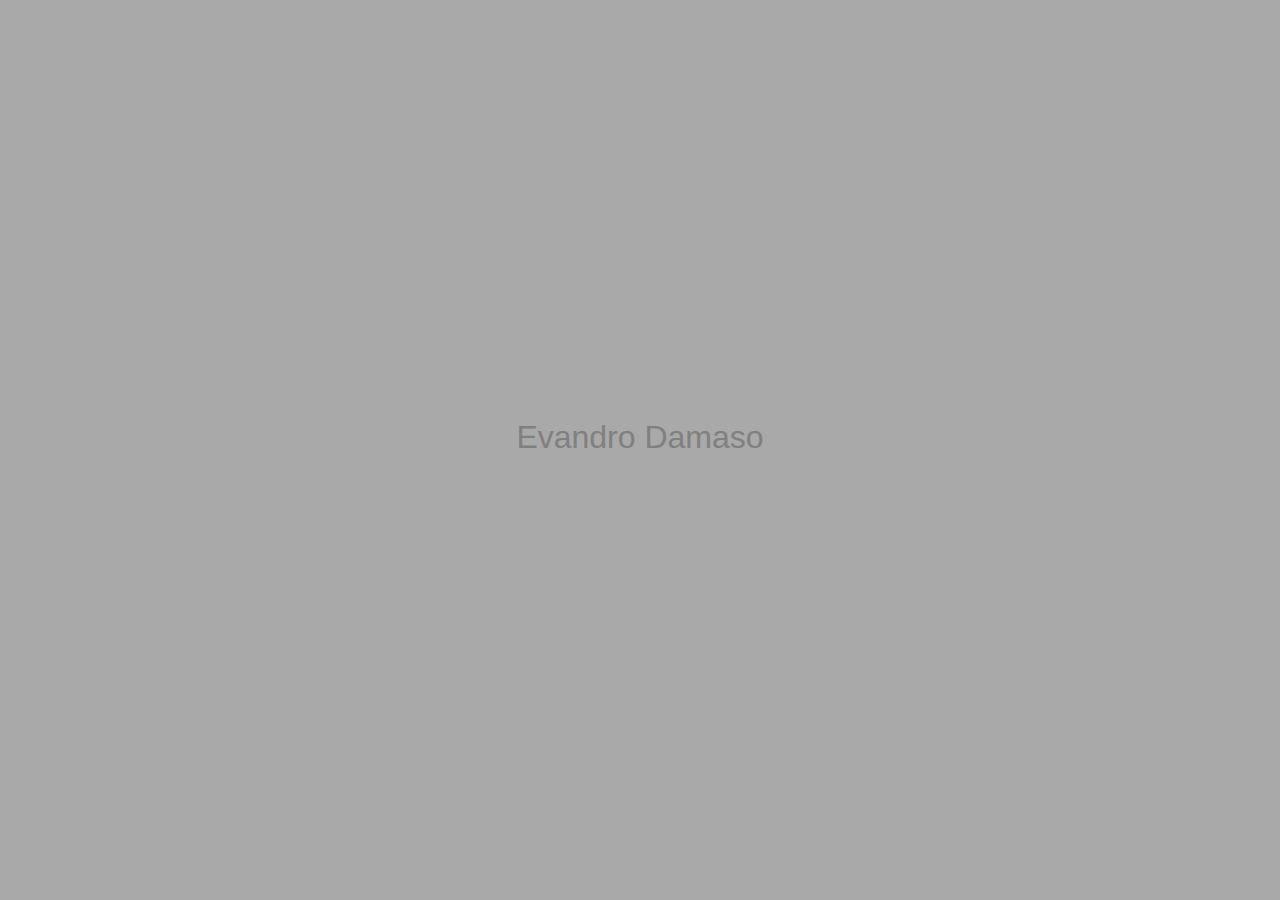
==== index.html @ d1de069a "added CNAME" ====
<!DOCTYPE html>
<html lang="pt-br">
  <head>
    <meta charset="UTF-8" />
    <base href="https://dam450.github.io/" />
    <meta name="viewport" content="width=device-width, initial-scale=1.0" />
    <link rel="stylesheet" href="style/main.css" />
    <link rel="apple-touch-icon" sizes="180x180" href="/apple-touch-icon.png" />
    <link rel="icon" type="image/png" sizes="32x32" href="/favicon-32x32.png" />
    <link rel="icon" type="image/png" sizes="16x16" href="/favicon-16x16.png" />
    <link rel="manifest" href="/site.webmanifest" />
    <script
      src="https://platform.linkedin.com/badges/js/profile.js"
      async
      defer
      type="text/javascript"
    ></script>
    <title>Evandro Damaso - Github Pages</title>
  </head>
  <body>
    <main>
      <header>
        <h1 class="title">Evandro Damaso</h1>
        <br />
      </header>
      <!-- Inicio Badge LinkedIn-->
      <div
        class="badge-base LI-profile-badge"
        data-locale="pt_BR"
        data-size="medium"
        data-theme="dark"
        data-type="HORIZONTAL"
        data-vanity="evandro-damaso"
        data-version="v1"
      >
        <!-- <a
          class="badge-base__link LI-simple-link"
          href="https://br.linkedin.com/in/evandro-damaso?trk=profile-badge"
          >Evandro Damaso</a
        > -->
      </div>
      <!-- Fim - Badge LinkedIn-->
    </main>
  </body>
</html>
---- style/main.css ----
* {
  margin: 0;
}

body {
  background-color: darkgrey;
  color: gray;
  font-family: 'Segoe UI', Tahoma, Geneva, Verdana, sans-serif;

  display: flex;
  flex-direction: column;
  align-items: center;
  justify-content: center;
  height: 100vh;
  width: 100vw;
}

a.badge-base__link.LI-simple-link {
  /* remove link da badge linkedin */
  display: none;
}

h1.title {
  font-family: 'Lucida Sans', 'Lucida Sans Regular', 'Lucida Grande',
    'Lucida Sans Unicode', Geneva, Verdana, sans-serif;
  font-weight: 400;
  font-family: 'Gill Sans', 'Gill Sans MT', Calibri, 'Trebuchet MS', sans-serif;
  align-items: center;
  justify-content: center;
}

header {
  margin-bottom: 8px;
}

p {
  margin-top: 8px;
}

.container {
  background-color: white;
  border-radius: 10px;
  border: hsla(0, 0%, 41%, 0.712) solid 2px;
  height: 10rem;
  width: 50%;
  min-width: 200px;
  padding: 2rem;
  margin: 0;
}

.container a {
  text-decoration: none;
}

.container a:hover {
  text-decoration: underline;
}

.card-logo {
  height: 1.5rem;
  margin-right: 5px;
}
.quevedo {
  margin: 8px;
}
main ul {
  display: grid;
  padding: 0;
}

main ul li {
  display: flex;
  align-items: center;
  margin-bottom: 8px;
}
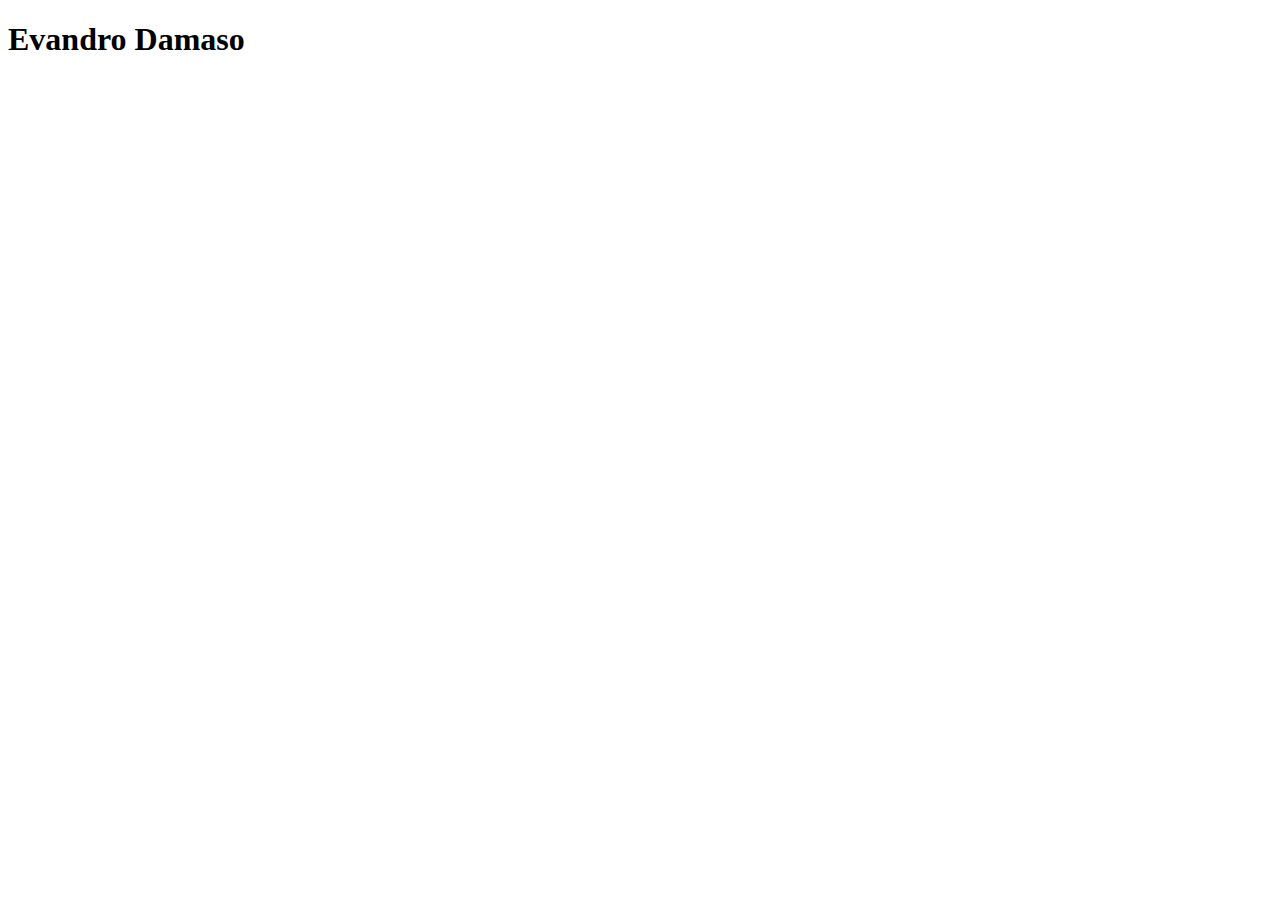
==== commit 231fc6f6: "basedomain update" ====
--- a/index.html
+++ b/index.html
@@ -2,7 +2,7 @@
 <html lang="pt-br">
   <head>
     <meta charset="UTF-8" />
-    <base href="https://dam450.github.io/" />
+    <base href="https:/dam450.dev/" />
     <meta name="viewport" content="width=device-width, initial-scale=1.0" />
     <link rel="stylesheet" href="style/main.css" />
     <link rel="apple-touch-icon" sizes="180x180" href="/apple-touch-icon.png" />
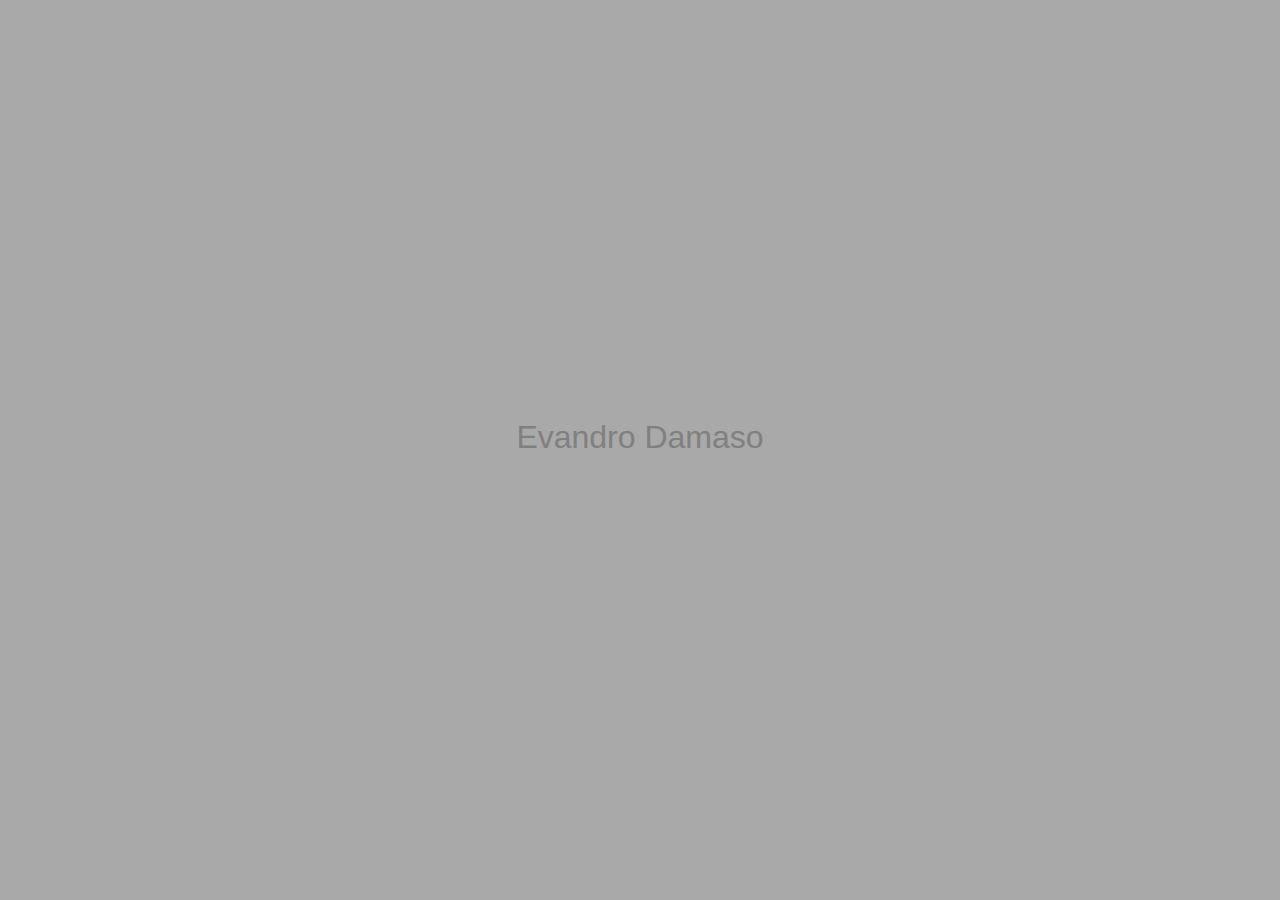
==== commit 707ce237: "modified:   404.html index.html" ====
--- a/index.html
+++ b/index.html
@@ -2,7 +2,6 @@
 <html lang="pt-br">
   <head>
     <meta charset="UTF-8" />
-    <base href="https:/dam450.dev/" />
     <meta name="viewport" content="width=device-width, initial-scale=1.0" />
     <link rel="stylesheet" href="style/main.css" />
     <link rel="apple-touch-icon" sizes="180x180" href="/apple-touch-icon.png" />
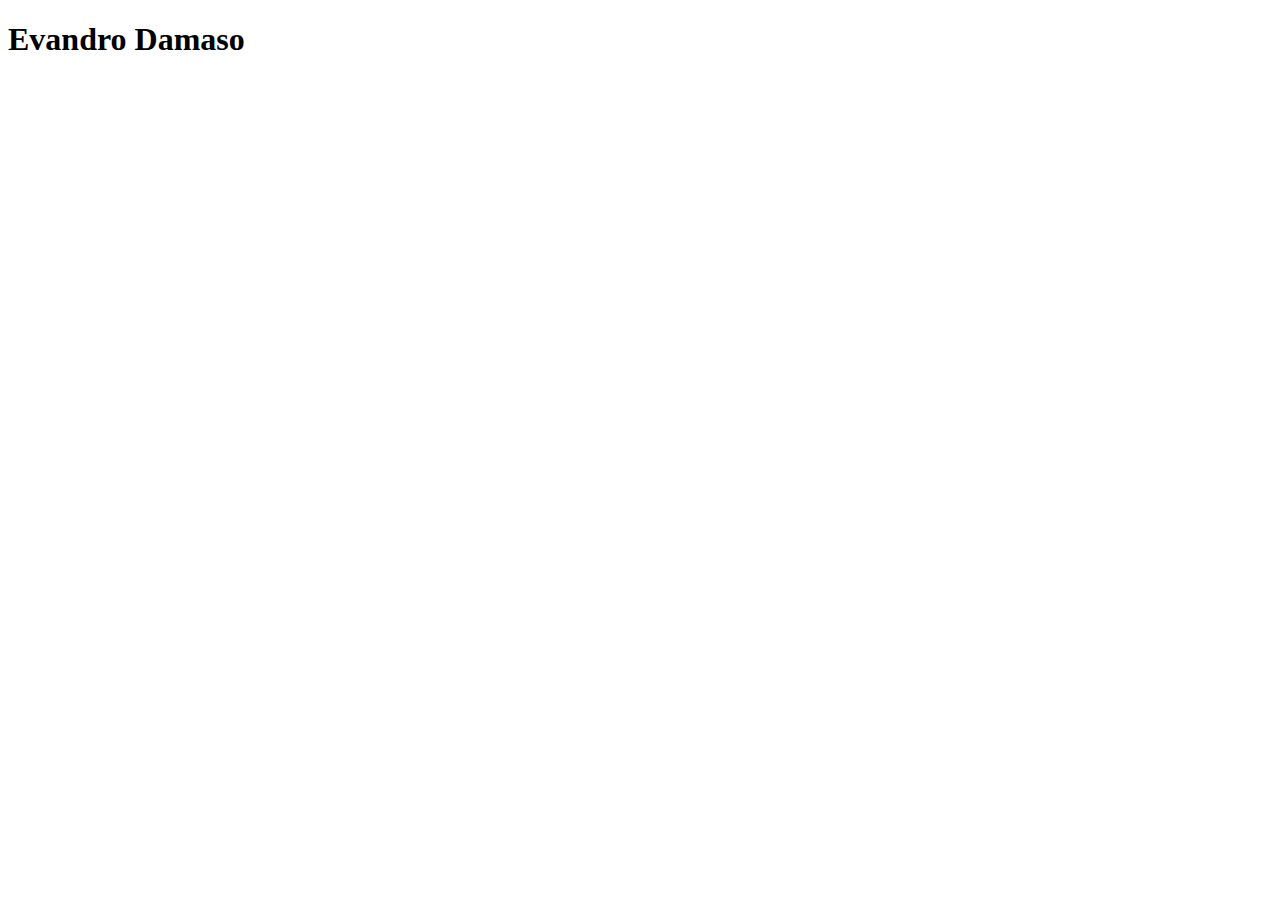
==== commit 62339ba1: "base tag correction" ====
--- a/index.html
+++ b/index.html
@@ -3,6 +3,7 @@
   <head>
     <meta charset="UTF-8" />
     <meta name="viewport" content="width=device-width, initial-scale=1.0" />
+    <base href="https://dam450.dev/" />
     <link rel="stylesheet" href="style/main.css" />
     <link rel="apple-touch-icon" sizes="180x180" href="/apple-touch-icon.png" />
     <link rel="icon" type="image/png" sizes="32x32" href="/favicon-32x32.png" />
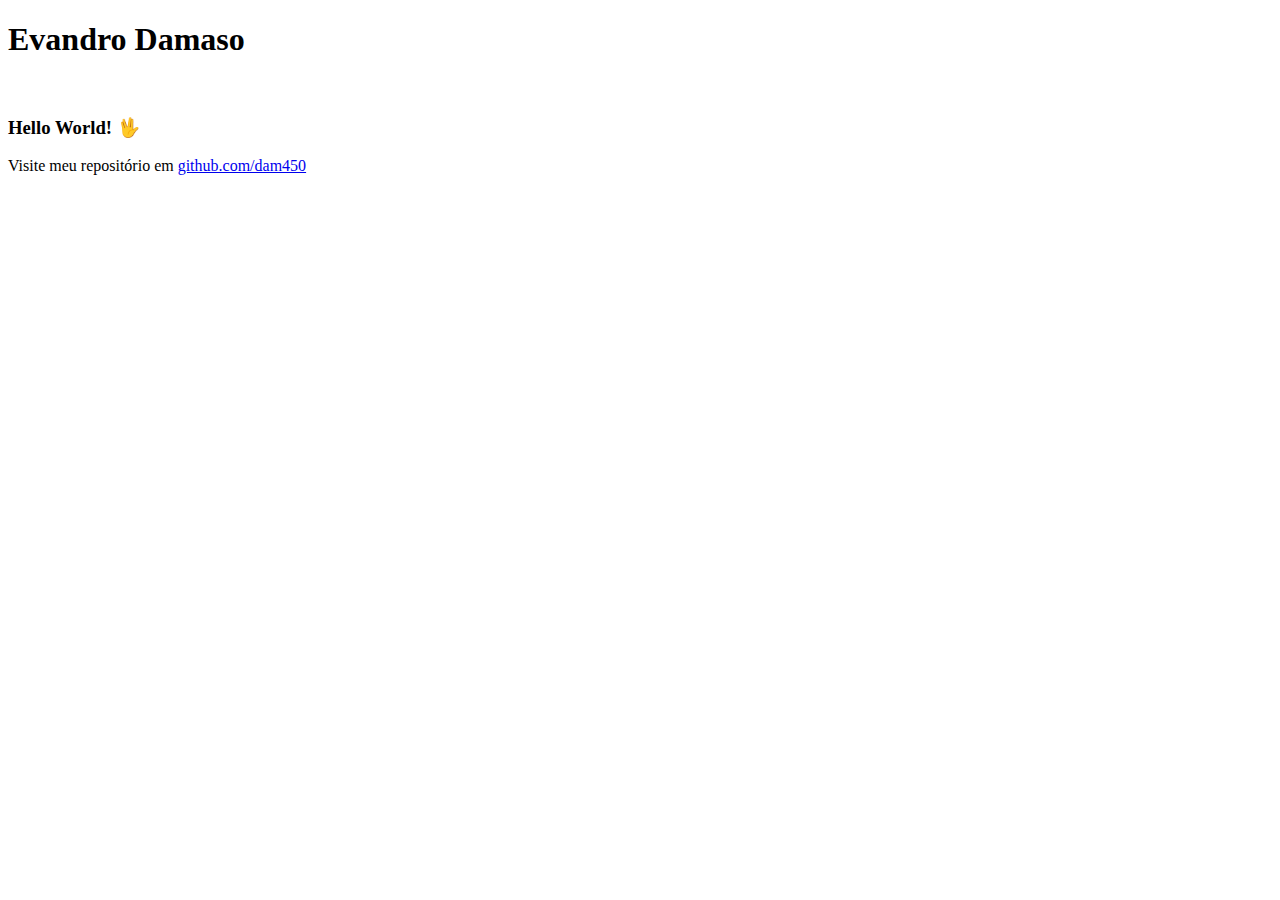
==== commit 0cad3e5a: "page update" ====
--- a/index.html
+++ b/index.html
@@ -9,37 +9,17 @@
     <link rel="icon" type="image/png" sizes="32x32" href="/favicon-32x32.png" />
     <link rel="icon" type="image/png" sizes="16x16" href="/favicon-16x16.png" />
     <link rel="manifest" href="/site.webmanifest" />
-    <script
-      src="https://platform.linkedin.com/badges/js/profile.js"
-      async
-      defer
-      type="text/javascript"
-    ></script>
-    <title>Evandro Damaso - Github Pages</title>
+    <title>Evandro Damaso (dam450) - Github Pages</title>
   </head>
   <body>
+    <header>
+      <h1 class="title">Evandro Damaso</h1>
+      <br />
+    </header>
     <main>
-      <header>
-        <h1 class="title">Evandro Damaso</h1>
-        <br />
-      </header>
-      <!-- Inicio Badge LinkedIn-->
-      <div
-        class="badge-base LI-profile-badge"
-        data-locale="pt_BR"
-        data-size="medium"
-        data-theme="dark"
-        data-type="HORIZONTAL"
-        data-vanity="evandro-damaso"
-        data-version="v1"
-      >
-        <!-- <a
-          class="badge-base__link LI-simple-link"
-          href="https://br.linkedin.com/in/evandro-damaso?trk=profile-badge"
-          >Evandro Damaso</a
-        > -->
-      </div>
-      <!-- Fim - Badge LinkedIn-->
+      <h3>Hello World! 🖖</h3>
+      <p>Visite meu repositório em <a href="https://github.com/dam450">github.com/dam450</a></p>
     </main>
+    <footer></footer>
   </body>
 </html>
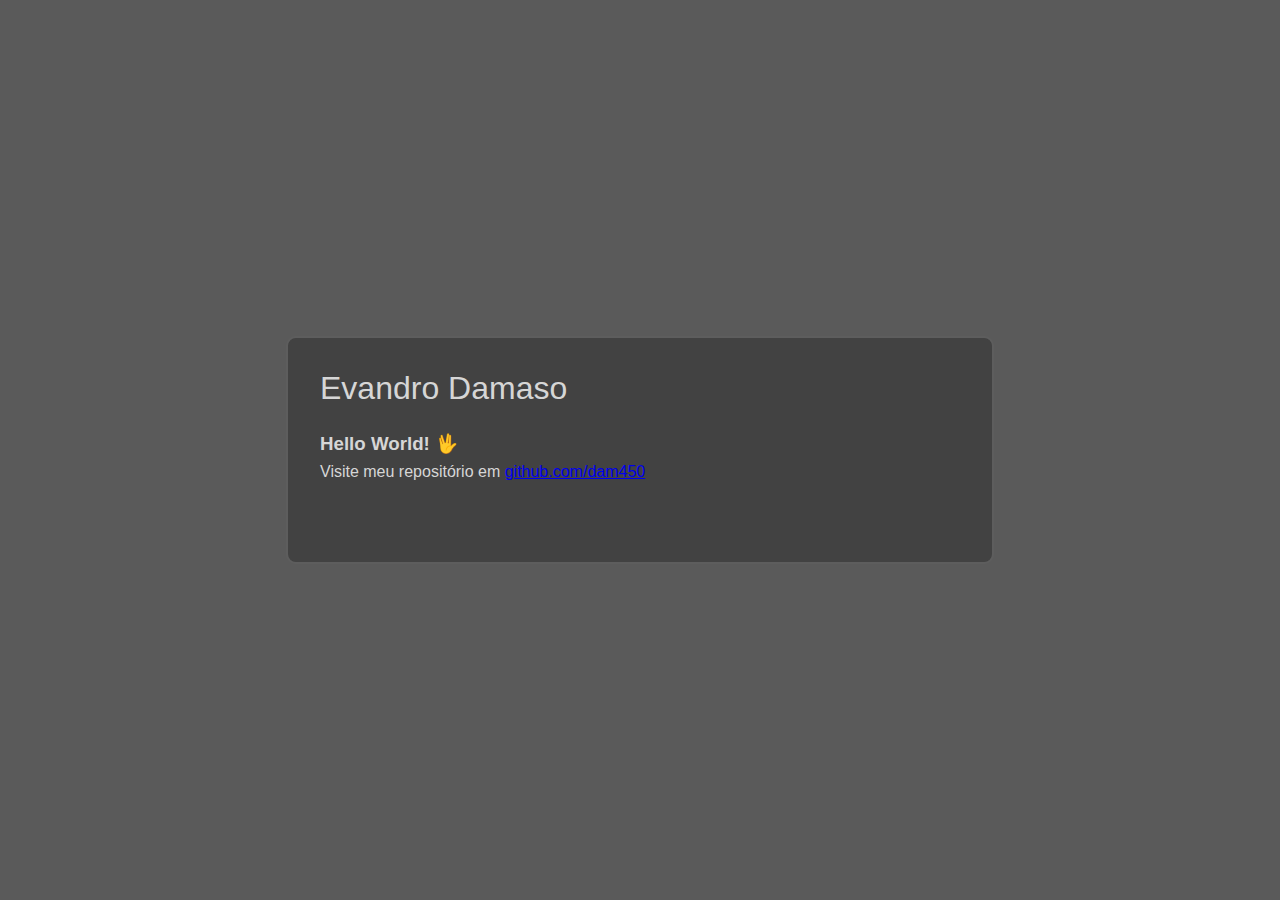
==== commit dd0321b5: "site update" ====
--- a/index.html
+++ b/index.html
@@ -3,7 +3,7 @@
   <head>
     <meta charset="UTF-8" />
     <meta name="viewport" content="width=device-width, initial-scale=1.0" />
-    <base href="https://dam450.dev/" />
+    <!-- <base href="https://dam450.dev/" /> -->
     <link rel="stylesheet" href="style/main.css" />
     <link rel="apple-touch-icon" sizes="180x180" href="/apple-touch-icon.png" />
     <link rel="icon" type="image/png" sizes="32x32" href="/favicon-32x32.png" />
@@ -12,14 +12,19 @@
     <title>Evandro Damaso (dam450) - Github Pages</title>
   </head>
   <body>
-    <header>
-      <h1 class="title">Evandro Damaso</h1>
-      <br />
-    </header>
-    <main>
-      <h3>Hello World! 🖖</h3>
-      <p>Visite meu repositório em <a href="https://github.com/dam450">github.com/dam450</a></p>
-    </main>
-    <footer></footer>
+    <div class="container">
+      <header>
+        <h1 class="title">Evandro Damaso</h1>
+        <br />
+      </header>
+      <main>
+        <h3>Hello World! 🖖</h3>
+        <p>
+          Visite meu repositório em
+          <a href="https://github.com/dam450">github.com/dam450</a>
+        </p>
+      </main>
+      <footer></footer>
+    </div>
   </body>
 </html>
--- a/style/main.css
+++ b/style/main.css
@@ -1,10 +1,11 @@
 * {
   margin: 0;
+  padding: 0;
 }
 
 body {
-  background-color: darkgrey;
-  color: gray;
+  background-color: rgb(90, 90, 90);
+  color: rgb(214, 214, 214);
   font-family: 'Segoe UI', Tahoma, Geneva, Verdana, sans-serif;
 
   display: flex;
@@ -20,6 +21,10 @@
   display: none;
 }
 
+header {
+  margin-bottom: 8px;
+}
+
 h1.title {
   font-family: 'Lucida Sans', 'Lucida Sans Regular', 'Lucida Grande',
     'Lucida Sans Unicode', Geneva, Verdana, sans-serif;
@@ -29,40 +34,6 @@
   justify-content: center;
 }
 
-header {
-  margin-bottom: 8px;
-}
-
-p {
-  margin-top: 8px;
-}
-
-.container {
-  background-color: white;
-  border-radius: 10px;
-  border: hsla(0, 0%, 41%, 0.712) solid 2px;
-  height: 10rem;
-  width: 50%;
-  min-width: 200px;
-  padding: 2rem;
-  margin: 0;
-}
-
-.container a {
-  text-decoration: none;
-}
-
-.container a:hover {
-  text-decoration: underline;
-}
-
-.card-logo {
-  height: 1.5rem;
-  margin-right: 5px;
-}
-.quevedo {
-  margin: 8px;
-}
 main ul {
   display: grid;
   padding: 0;
@@ -73,3 +44,18 @@
   align-items: center;
   margin-bottom: 8px;
 }
+
+p {
+  margin-top: 8px;
+}
+
+.container {
+  background-color: #1115;
+  border-radius: 10px;
+  border: hsla(0, 0%, 41%, 0.712) solid 2px;
+  height: 10rem;
+  width: 50%;
+  min-width: 150px;
+  padding: 2rem;
+  margin: 0;
+}
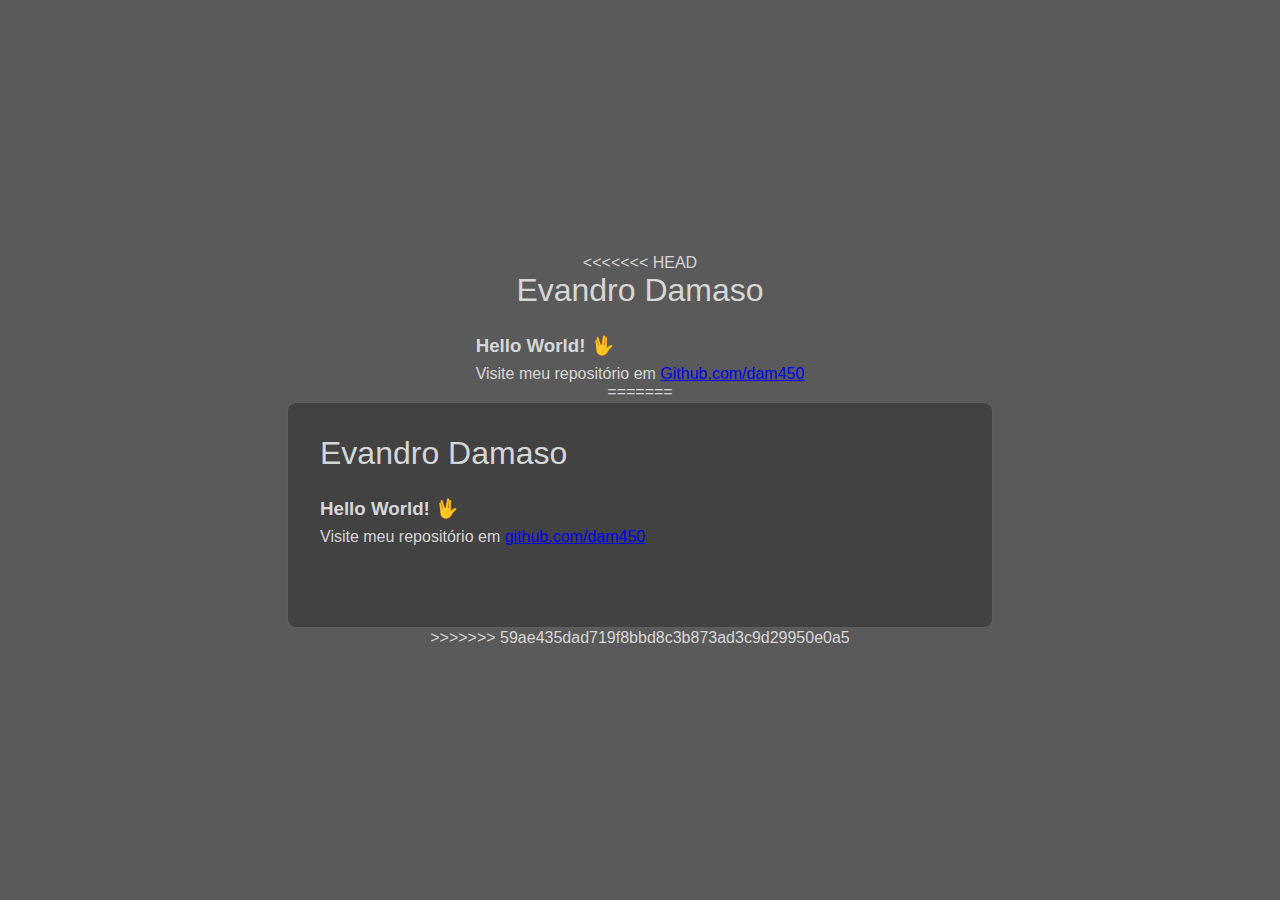
==== commit f1fd098d: "update" ====
--- a/index.html
+++ b/index.html
@@ -12,6 +12,17 @@
     <title>Evandro Damaso (dam450) - Github Pages</title>
   </head>
   <body>
+<<<<<<< HEAD
+    <header>
+      <h1 class="title">Evandro Damaso</h1>
+      <br />
+    </header>
+    <main>
+      <h3>Hello World! 🖖</h3>
+      <p>Visite meu repositório em <a href="https://github.com/dam450">Github.com/dam450</a></p>
+    </main>
+    <footer></footer>
+=======
     <div class="container">
       <header>
         <h1 class="title">Evandro Damaso</h1>
@@ -26,5 +37,6 @@
       </main>
       <footer></footer>
     </div>
+>>>>>>> 59ae435dad719f8bbd8c3b873ad3c9d29950e0a5
   </body>
 </html>
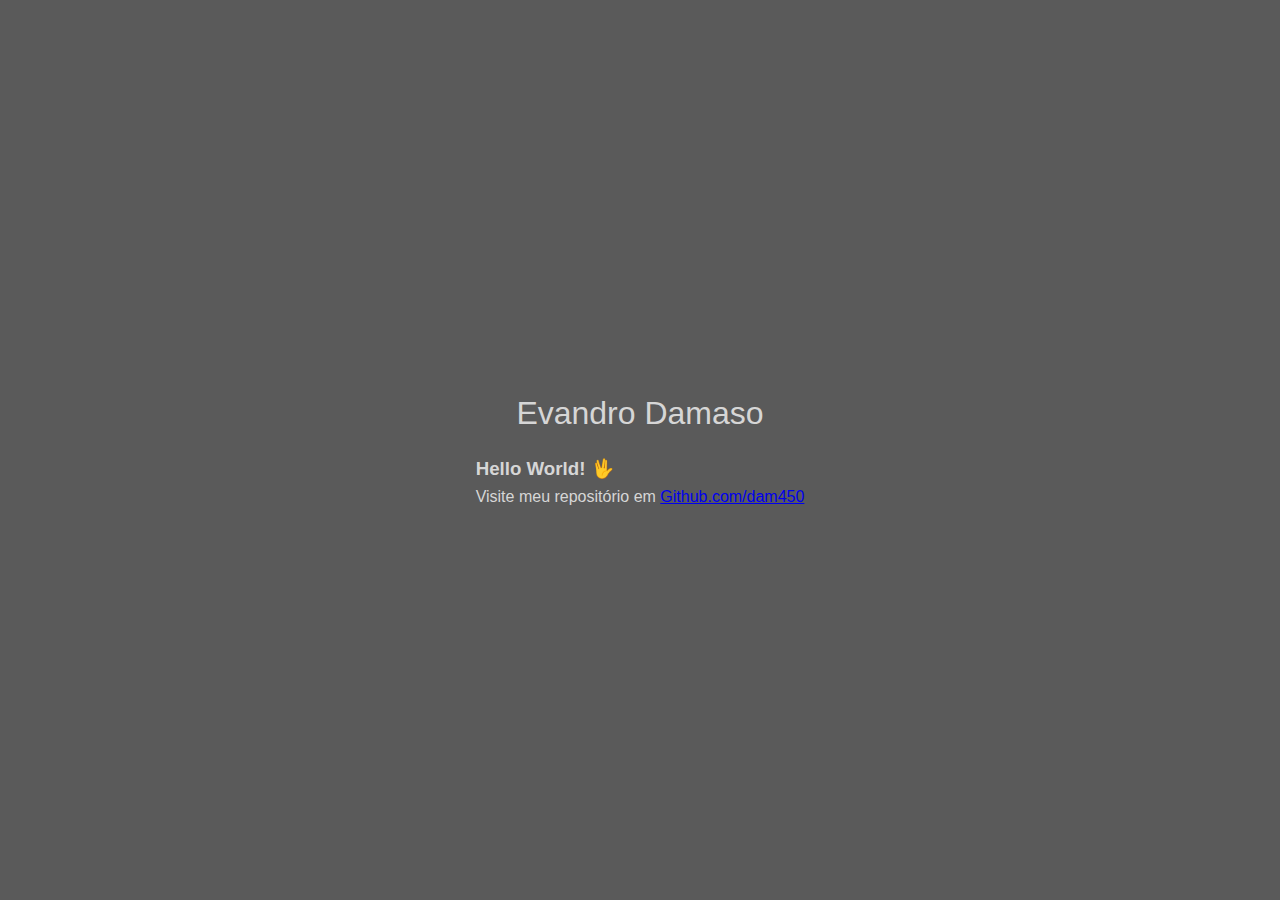
==== commit c76ef22c: "update" ====
--- a/index.html
+++ b/index.html
@@ -12,7 +12,6 @@
     <title>Evandro Damaso (dam450) - Github Pages</title>
   </head>
   <body>
-<<<<<<< HEAD
     <header>
       <h1 class="title">Evandro Damaso</h1>
       <br />
@@ -22,21 +21,5 @@
       <p>Visite meu repositório em <a href="https://github.com/dam450">Github.com/dam450</a></p>
     </main>
     <footer></footer>
-=======
-    <div class="container">
-      <header>
-        <h1 class="title">Evandro Damaso</h1>
-        <br />
-      </header>
-      <main>
-        <h3>Hello World! 🖖</h3>
-        <p>
-          Visite meu repositório em
-          <a href="https://github.com/dam450">github.com/dam450</a>
-        </p>
-      </main>
-      <footer></footer>
-    </div>
->>>>>>> 59ae435dad719f8bbd8c3b873ad3c9d29950e0a5
   </body>
 </html>
